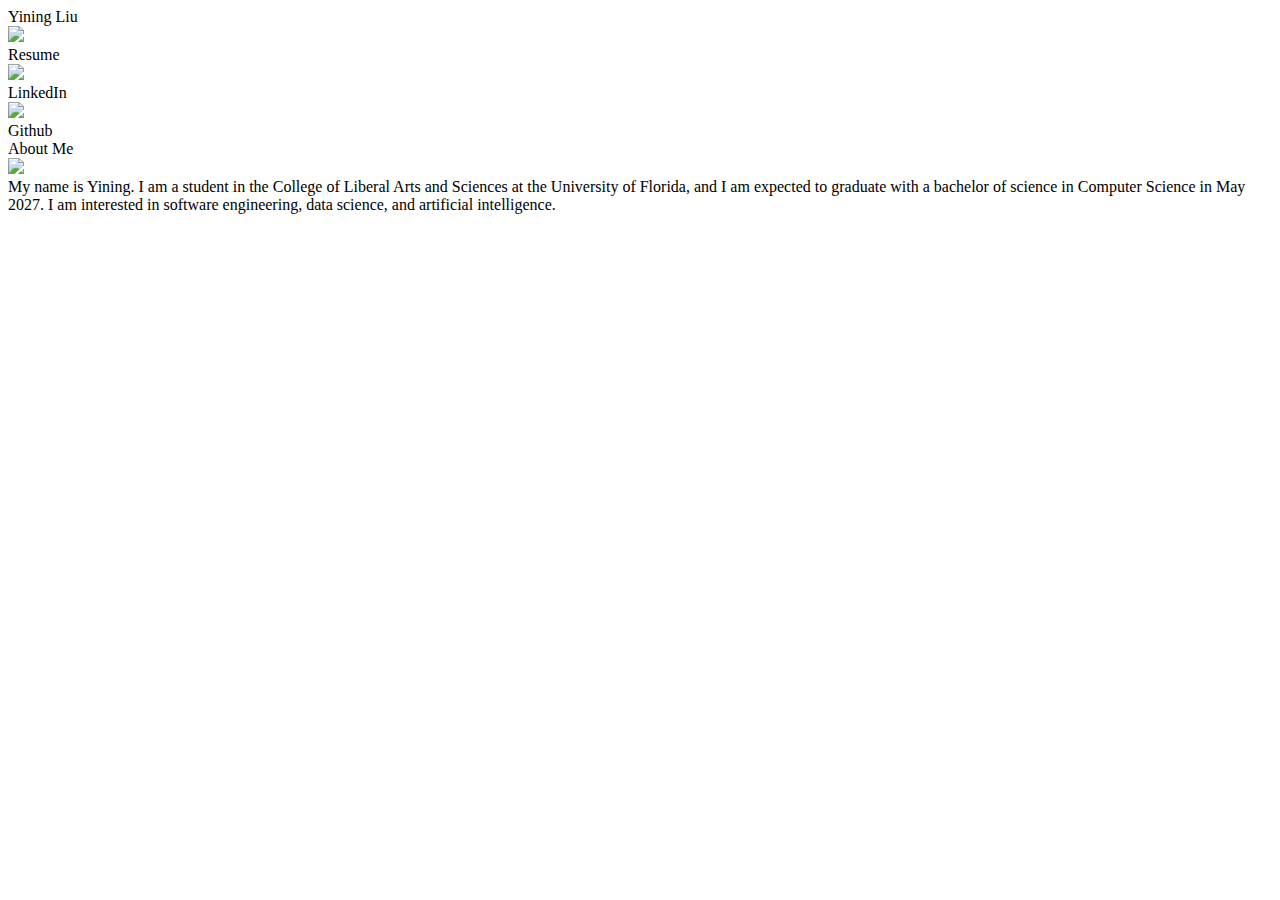
==== index.html @ 698dcdbd "changed name to index.html" ====
<!DOCTYPE html>
<html>
  <head>
    <title>Yining Liu</title>
    <link rel="stylesheet" href="styles.css">
    <link rel="preconnect" href="https://fonts.googleapis.com">
    <link rel="preconnect" href="https://fonts.gstatic.com" crossorigin>
    <link href="https://fonts.googleapis.com/css2?family=Lato:wght@400;700&display=swap" rel="stylesheet">
  </head>
  <body>
    <header class="header">
      <div class="title">Yining Liu</div>
      <div class="image-links">
        <div class="link-icon">
          <a href="Resume_YINING_LIU_Fall2023.pdf" target="_blank"><img src="images/resume-7.svg"></a>
          <div class="tooltip">Resume</div>
        </div>
        <div class="link-icon">
          <a href="https://www.linkedin.com/in/yining-liu1/" target="_blank"><img src="images/LI-In-Bug.png"></a>
          <div class="tooltip">LinkedIn</div>
        </div>
        <div class="link-icon">
          <a href="https://github.com/yiningliu1" target="_blank"><img src="images/github-mark.png"></a>
          <div class="tooltip">Github</div>
        </div>
        </div>
    </header>
    <main class="main">
      <div class="heading">About Me</div>
      <div class="section">
        <div class="bio-picture-container"><img class="bio-picture" src="images/my_picture.jpg"></div>
        <div class="bio">
        My name is Yining. 
        I am a student in the College of Liberal Arts and Sciences at the University of Florida, and I am expected to graduate with a bachelor of science in Computer Science in May 2027.
        I am interested in software engineering, data science, and artificial intelligence.
      </div>
      </div>
    </main>
  </body>
</html>
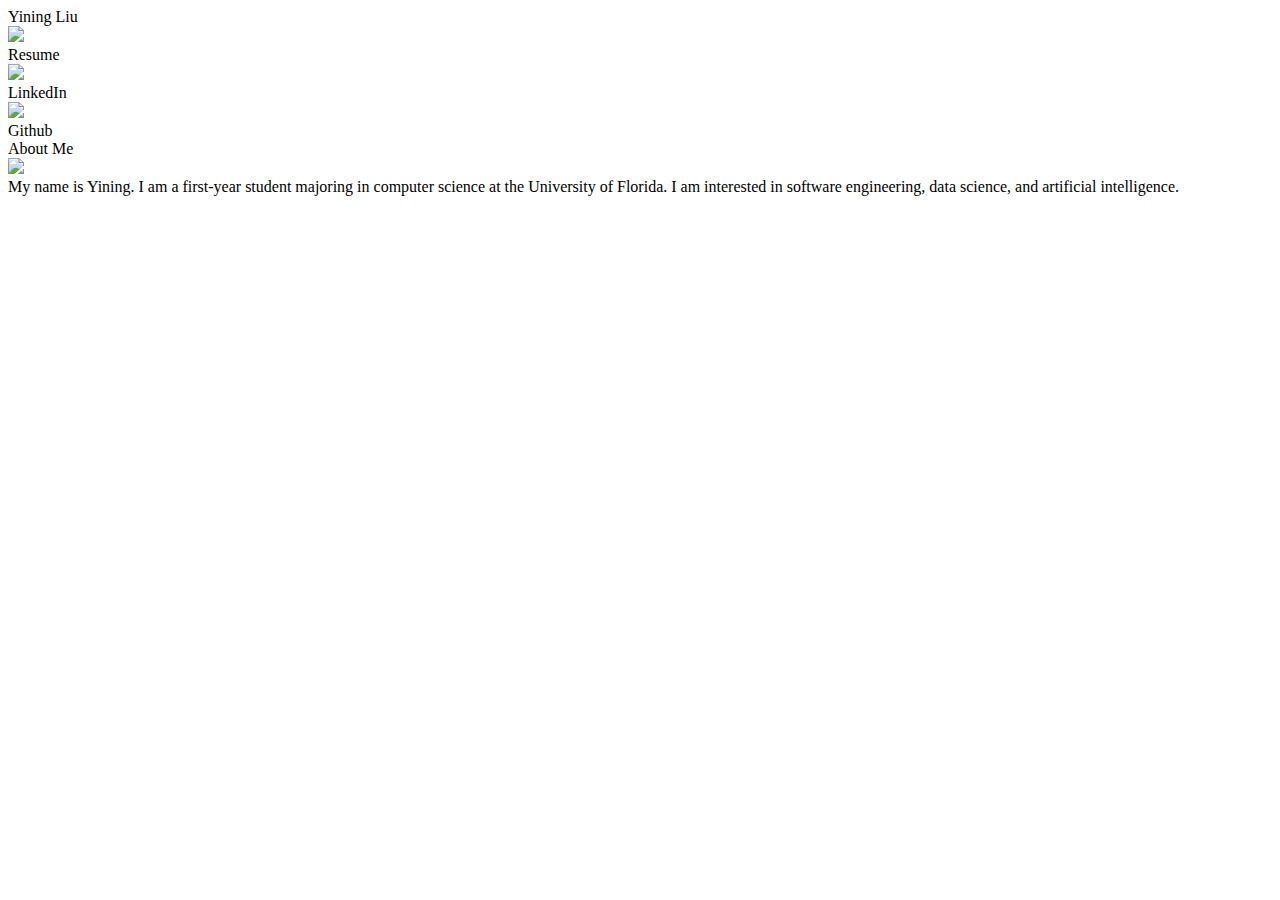
==== commit 5ee3d1d3: "edited about me" ====
--- a/index.html
+++ b/index.html
@@ -31,7 +31,7 @@
         <div class="bio-picture-container"><img class="bio-picture" src="images/my_picture.jpg"></div>
         <div class="bio">
         My name is Yining. 
-        I am a student in the College of Liberal Arts and Sciences at the University of Florida, and I am expected to graduate with a bachelor of science in Computer Science in May 2027.
+        I am a first-year student majoring in computer science at the University of Florida.
         I am interested in software engineering, data science, and artificial intelligence.
       </div>
       </div>
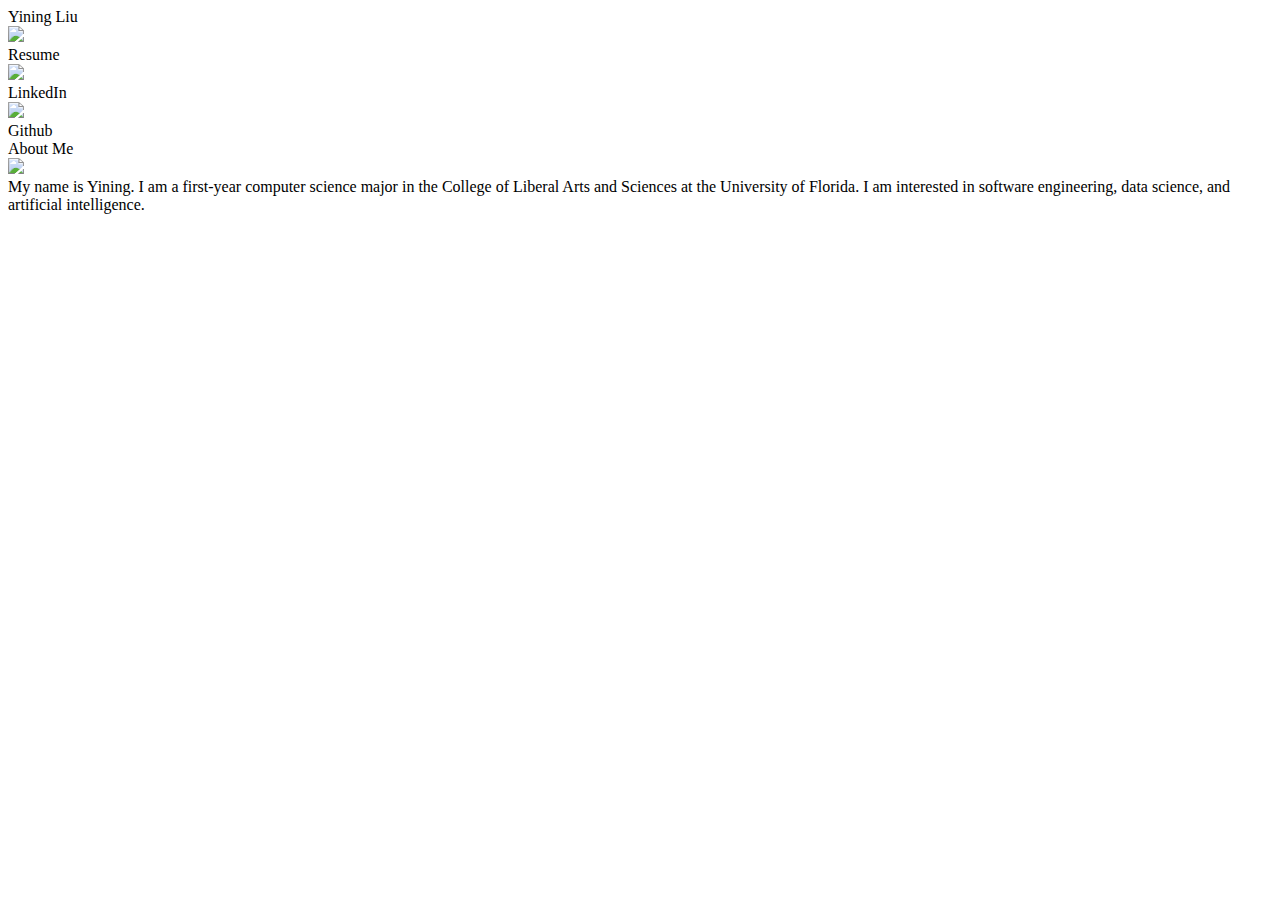
==== commit 70b5cab8: "update about me" ====
--- a/index.html
+++ b/index.html
@@ -31,7 +31,7 @@
         <div class="bio-picture-container"><img class="bio-picture" src="images/my_picture.jpg"></div>
         <div class="bio">
         My name is Yining. 
-        I am a first-year student majoring in computer science at the University of Florida.
+        I am a first-year computer science major in the College of Liberal Arts and Sciences at the University of Florida.
         I am interested in software engineering, data science, and artificial intelligence.
       </div>
       </div>
